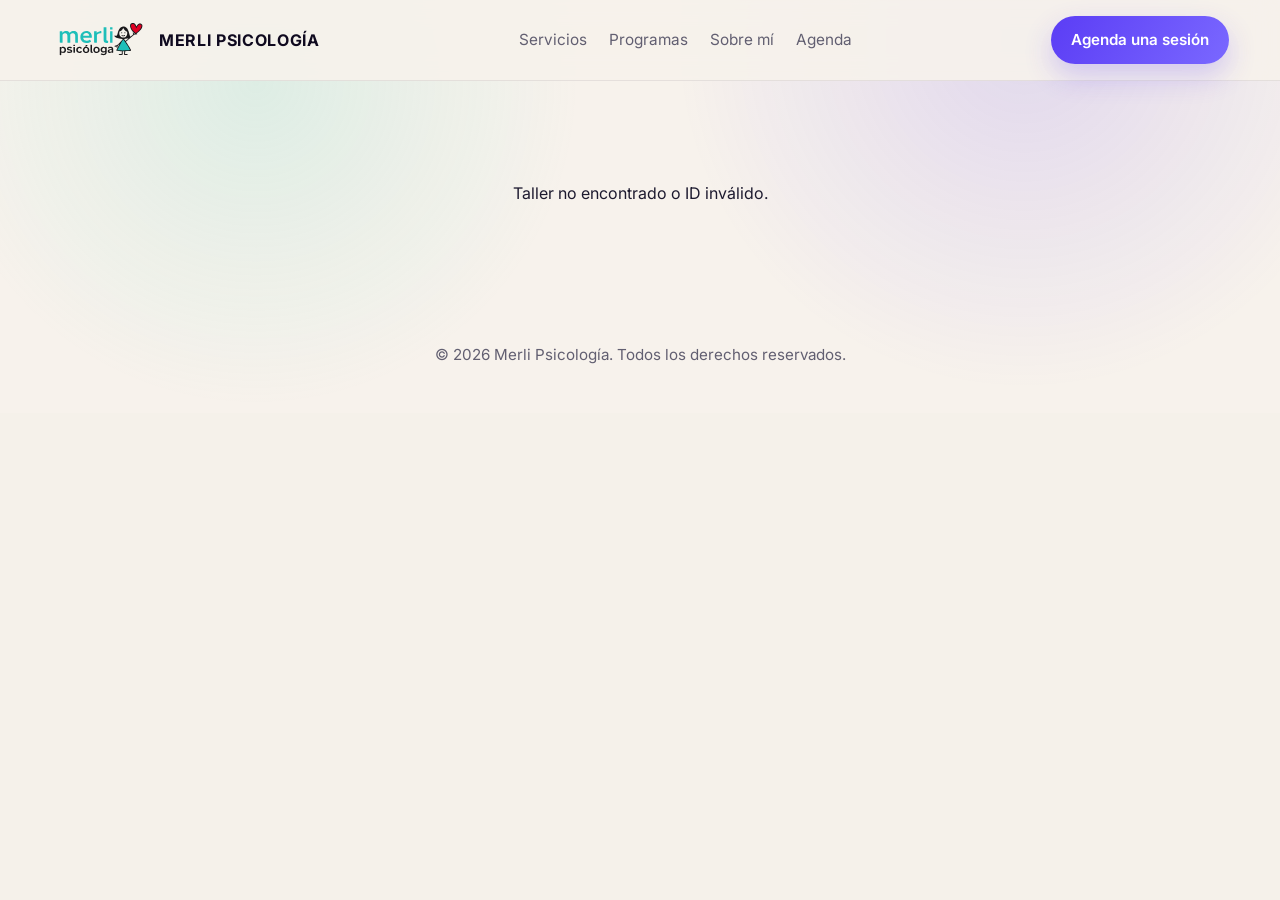
==== talleres.html @ 49db37be "feat: Add workshops page with dynamic content loading from JSON and associated media." ====
<!doctype html>
<html lang="es">

<head>
    <meta charset="utf-8" />
    <meta name="viewport" content="width=device-width,initial-scale=1" />
    <meta name="description" content="Galería de fotos de los talleres realizados por Merli Psicología." />
    <meta name="theme-color" content="#5b3df5" />
    <title>Galería de Talleres | Merli Psicología</title>
    <link rel="preconnect" href="https://fonts.googleapis.com">
    <link rel="preconnect" href="https://fonts.gstatic.com" crossorigin>
    <link
        href="https://fonts.googleapis.com/css2?family=Space+Grotesk:wght@400;500;600;700&family=Inter:wght@400;500;600&display=swap"
        rel="stylesheet">
    <link rel="icon" href="assets/logo.svg" type="image/svg+xml">
    <link rel="stylesheet" href="css/style.css">
    <style>
        /* Estilos específicos para la galería */
        .gallery-header {
            padding: 120px 0 40px;
            text-align: center;
            background: var(--bg-soft);
        }

        .gallery-grid {
            display: grid;
            grid-template-columns: repeat(auto-fill, minmax(300px, 1fr));
            gap: 24px;
            margin-top: 40px;
        }

        .gallery-item {
            border-radius: 12px;
            overflow: hidden;
            box-shadow: var(--shadow-sm);
            transition: transform 0.3s ease;
        }

        .gallery-item:hover {
            transform: translateY(-4px);
            box-shadow: var(--shadow-md);
        }

        .gallery-item img {
            width: 100%;
            height: 100%;
            object-fit: cover;
            display: block;
            /* Aspect ratio cuadrado o 4:3 para las miniaturas */
            aspect-ratio: 4/3;
        }

        .back-nav {
            padding: 24px 0;
        }
    </style>
</head>

<body>
    <header class="nav">
        <div class="container nav__inner">
            <a class="logo" href="index.html#inicio">
                <img src="assets/logo.svg" alt="Merli Psicología" />
                <span>Merli Psicología</span>
            </a>
            <nav class="nav__links">
                <a href="index.html#servicios">Servicios</a>
                <a href="index.html#programas">Programas</a>
                <a href="index.html#sobre">Sobre mí</a>
                <a href="index.html#consulta">Agenda</a>
            </nav>
            <a class="btn btn-primary" href="index.html#consulta">Agenda una sesión</a>
        </div>
    </header>

    <main>
        <div id="gallery-loading" style="text-align:center; padding: 100px;">Cargando galería...</div>

        <div id="gallery-content" style="display:none;">
            <section class="gallery-header">
                <div class="container">
                    <div class="back-nav">
                        <a href="index.html#talleres" class="btn btn-ghost">← Volver a Talleres</a>
                    </div>
                    <h1 id="gallery-title">Título del Taller</h1>
                    <p class="lead" id="gallery-description">Descripción del taller.</p>
                    <p class="meta" id="gallery-location" style="color: var(--text-light); margin-top: 8px;">Ubicación
                    </p>
                </div>
            </section>

            <section class="section">
                <div class="container">
                    <div class="gallery-grid" id="gallery-grid">
                        <!-- Las imágenes se insertarán aquí dinámicamente -->
                    </div>
                </div>
            </section>
        </div>
    </main>

    <footer>
        &copy; <span id="year"></span> Merli Psicología. Todos los derechos reservados.
    </footer>

    <script src="js/main.js" defer></script>
</body>

</html>
---- css/style.css ----
:root {
  --brand: #5b3df5;
  --brand-2: #6bd8c3;
  --dark: #0f0a1f;
  --text: #1d1a2f;
  --muted: #625f71;
  --sand: #f7f2ec;
  --card: rgba(255, 255, 255, 0.78);
  --stroke: rgba(16, 11, 37, 0.08);
  font-family: "Inter", system-ui, -apple-system, BlinkMacSystemFont, "Segoe UI", sans-serif;
  color: var(--text);
  background-color: #f5f1ea;
}

html {
  scroll-behavior: smooth;
}

* {
  box-sizing: border-box;
}

body {
  margin: 0;
  line-height: 1.6;
  background: radial-gradient(circle at 20% 20%, rgba(107, 216, 195, 0.18), transparent 30%),
    radial-gradient(circle at 80% 10%, rgba(91, 61, 245, 0.14), transparent 32%),
    var(--sand);
}

a {
  color: inherit;
  text-decoration: none;
}

img {
  max-width: 100%;
  display: block;
  border-radius: 16px;
}

.container {
  width: min(1180px, 92vw);
  margin: 0 auto;
}

.nav {
  position: sticky;
  top: 0;
  z-index: 20;
  backdrop-filter: blur(12px);
  background: rgba(247, 242, 236, 0.9);
  border-bottom: 1px solid var(--stroke);
}

.nav__inner {
  display: flex;
  align-items: center;
  justify-content: space-between;
  gap: 16px;
  padding: 16px 0;
}

.logo {
  display: inline-flex;
  align-items: center;
  gap: 12px;
  font-weight: 700;
  letter-spacing: 0.04em;
  text-transform: uppercase;
  color: var(--dark);
}

.logo img {
  height: 48px;
  width: auto;
}

.logo span {
  line-height: 1;
}

.nav__links {
  display: flex;
  gap: 22px;
  font-size: 0.96rem;
  color: var(--muted);
}

.nav__links a {
  padding: 6px 0;
  position: relative;
}

.nav__links a::after {
  content: "";
  position: absolute;
  left: 0;
  bottom: 0;
  width: 100%;
  height: 2px;
  background: linear-gradient(90deg, var(--brand), var(--brand-2));
  transform: scaleX(0);
  transform-origin: left;
  transition: transform 0.2s ease;
}

.nav__links a:hover::after {
  transform: scaleX(1);
}

.btn {
  border: none;
  padding: 12px 20px;
  border-radius: 999px;
  font-weight: 600;
  cursor: pointer;
  transition: transform 0.15s ease, box-shadow 0.2s ease;
  font-size: 0.95rem;
}

.btn-primary {
  background: linear-gradient(120deg, var(--brand), #7a68ff);
  color: #fff;
  box-shadow: 0 12px 28px rgba(91, 61, 245, 0.24);
}

.btn-ghost {
  background: rgba(255, 255, 255, 0.7);
  color: var(--dark);
  border: 1px solid var(--stroke);
}

.btn:hover {
  transform: translateY(-2px);
}

.hero {
  padding: 90px 0 70px;
  position: relative;
  overflow: hidden;
}

.hero::after {
  content: "";
  position: absolute;
  inset: 0;
  background: radial-gradient(circle at 85% 20%, rgba(91, 61, 245, 0.15), transparent 35%),
    radial-gradient(circle at 15% 30%, rgba(107, 216, 195, 0.18), transparent 30%);
  pointer-events: none;
  z-index: 0;
}

.hero-grid {
  position: relative;
  z-index: 1;
  display: grid;
  align-items: center;
  gap: 42px;
  grid-template-columns: repeat(auto-fit, minmax(300px, 1fr));
}

.eyebrow {
  display: inline-flex;
  align-items: center;
  gap: 10px;
  padding: 8px 12px;
  border-radius: 999px;
  background: rgba(107, 216, 195, 0.16);
  color: var(--dark);
  font-weight: 600;
  font-size: 0.9rem;
  letter-spacing: 0.04em;
}

.hero h1 {
  font-family: "Space Grotesk", "Inter", system-ui, -apple-system, sans-serif;
  font-size: clamp(2.6rem, 5vw, 3.9rem);
  line-height: 1.05;
  margin: 14px 0 18px;
  color: var(--dark);
}

.hero p.lead {
  font-size: 1.05rem;
  color: var(--muted);
  max-width: 620px;
  margin: 0 0 26px;
}

.hero-actions {
  display: flex;
  gap: 14px;
  flex-wrap: wrap;
}

.hero-visual {
  position: relative;
  display: grid;
  gap: 18px;
  justify-items: center;
}

.hero-photo {
  width: min(440px, 100%);
  width: min(440px, 100%);
  aspect-ratio: 4 / 4.5;
  object-fit: cover;
  object-position: 60% center;
  border-radius: 30px;
  box-shadow: 0 40px 70px rgba(15, 10, 31, 0.18);
}

.stat-card {
  background: var(--card);
  border: 1px solid var(--stroke);
  border-radius: 24px;
  padding: 22px;
  width: min(440px, 100%);
  backdrop-filter: blur(6px);
  box-shadow: 0 24px 40px rgba(15, 10, 31, 0.12);
}

.stat-grid {
  display: grid;
  gap: 12px;
  grid-template-columns: repeat(2, minmax(140px, 1fr));
}

.stat h3 {
  margin: 6px 0 2px;
  font-size: 1.4rem;
  color: var(--dark);
}

.stat span {
  font-size: 0.85rem;
  letter-spacing: 0.06em;
  color: var(--muted);
  text-transform: uppercase;
}

.section {
  padding: 80px 0;
}

.section h2 {
  font-family: "Space Grotesk", "Inter", system-ui, sans-serif;
  font-size: 2.2rem;
  margin: 0 0 12px;
  color: var(--dark);
}

.section p.lead {
  max-width: 720px;
  color: var(--muted);
  margin: 0 0 32px;
}

.pill-row {
  display: flex;
  flex-wrap: wrap;
  gap: 10px;
  margin: 18px 0 0;
}

.pill {
  padding: 8px 12px;
  border-radius: 999px;
  background: rgba(91, 61, 245, 0.1);
  color: var(--dark);
  font-weight: 600;
  font-size: 0.92rem;
}

.card-grid {
  display: grid;
  gap: 20px;
  grid-template-columns: repeat(auto-fit, minmax(240px, 1fr));
}

.card {
  background: var(--card);
  border-radius: 22px;
  padding: 24px;
  border: 1px solid var(--stroke);
  box-shadow: 0 14px 36px rgba(15, 10, 31, 0.06);
  transition: transform 0.2s ease, box-shadow 0.2s ease;
}

.card:hover {
  transform: translateY(-4px);
  box-shadow: 0 20px 48px rgba(15, 10, 31, 0.12);
}

.card h3 {
  margin: 0 0 10px;
  color: var(--dark);
}

.card p {
  margin: 0;
  color: var(--muted);
}

.programs {
  display: grid;
  gap: 18px;
  background: linear-gradient(145deg, rgba(91, 61, 245, 0.08), rgba(107, 216, 195, 0.1));
  border-radius: 28px;
  padding: 32px;
  border: 1px solid rgba(91, 61, 245, 0.12);
}

.program {
  padding: 18px 0;
  border-bottom: 1px solid var(--stroke);
}

.program:last-child {
  border-bottom: none;
}

.program strong {
  color: var(--dark);
  font-size: 1.1rem;
}

.program p {
  margin: 6px 0 0;
  color: var(--muted);
}

.about {
  display: grid;
  gap: 32px;
  grid-template-columns: repeat(auto-fit, minmax(280px, 1fr));
  align-items: center;
}

.quote {
  margin-top: 14px;
  padding-top: 14px;
  border-top: 1px solid var(--stroke);
  font-style: italic;
  color: var(--muted);
}

.testimonials {
  display: grid;
  gap: 20px;
  grid-template-columns: repeat(auto-fit, minmax(260px, 1fr));
}

.testimonial {
  background: #0f0a1f;
  color: #f8f7ff;
  padding: 22px;
  border-radius: 22px;
  border: 1px solid rgba(255, 255, 255, 0.1);
  box-shadow: 0 24px 40px rgba(15, 10, 31, 0.3);
}

.testimonial span {
  display: block;
  margin-top: 14px;
  letter-spacing: 0.08em;
  font-size: 0.85rem;
  color: #cfd0ff;
  text-transform: uppercase;
}

.blog-list {
  list-style: none;
  padding: 0;
  margin: 0;
  display: grid;
  gap: 14px;
}

.blog-list li {
  padding: 16px 18px;
  border-radius: 16px;
  border: 1px solid var(--stroke);
  background: #fff;
  color: var(--text);
}

.blog-list span {
  display: inline-block;
  font-size: 0.82rem;
  letter-spacing: 0.08em;
  color: var(--muted);
  text-transform: uppercase;
  margin-bottom: 4px;
}

.cta {
  margin-top: 40px;
  padding: 26px;
  background: linear-gradient(135deg, var(--brand), #7a68ff);
  color: #fff;
  border-radius: 24px;
  display: grid;
  gap: 16px;
  grid-template-columns: repeat(auto-fit, minmax(240px, 1fr));
  align-items: center;
  box-shadow: 0 24px 48px rgba(91, 61, 245, 0.26);
}

.cta p {
  margin: 0;
  color: #f0eefe;
}

.resources {
  padding: 32px;
  border-radius: 26px;
  background: var(--card);
  border: 1px dashed rgba(91, 61, 245, 0.25);
}

.resources h3 {
  margin-top: 0;
  color: var(--dark);
}

.resources-grid {
  display: grid;
  gap: 16px;
  grid-template-columns: repeat(auto-fit, minmax(230px, 1fr));
}



.contact {
  display: grid;
  gap: 28px;
  grid-template-columns: repeat(auto-fit, minmax(280px, 1fr));
  align-items: start;
}

form {
  display: grid;
  gap: 16px;
}

label {
  font-size: 0.86rem;
  letter-spacing: 0.08em;
  text-transform: uppercase;
  color: var(--muted);
}

input,
textarea {
  width: 100%;
  padding: 13px 14px;
  border-radius: 14px;
  border: 1px solid var(--stroke);
  background: #fff;
  font-size: 1rem;
  font-family: inherit;
}

textarea {
  min-height: 120px;
  resize: vertical;
}

.form-status {
  font-size: 0.9rem;
  color: var(--muted);
  min-height: 1.2em;
}

.form-status.success {
  color: #0b8445;
}

.form-status.error {
  color: #c34137;
}

footer {
  text-align: center;
  padding: 36px 0 46px;
  color: var(--muted);
  font-size: 0.95rem;
}

@media (max-width: 860px) {
  .nav__links {
    display: none;
  }

  .hero {
    padding-top: 72px;
  }


}
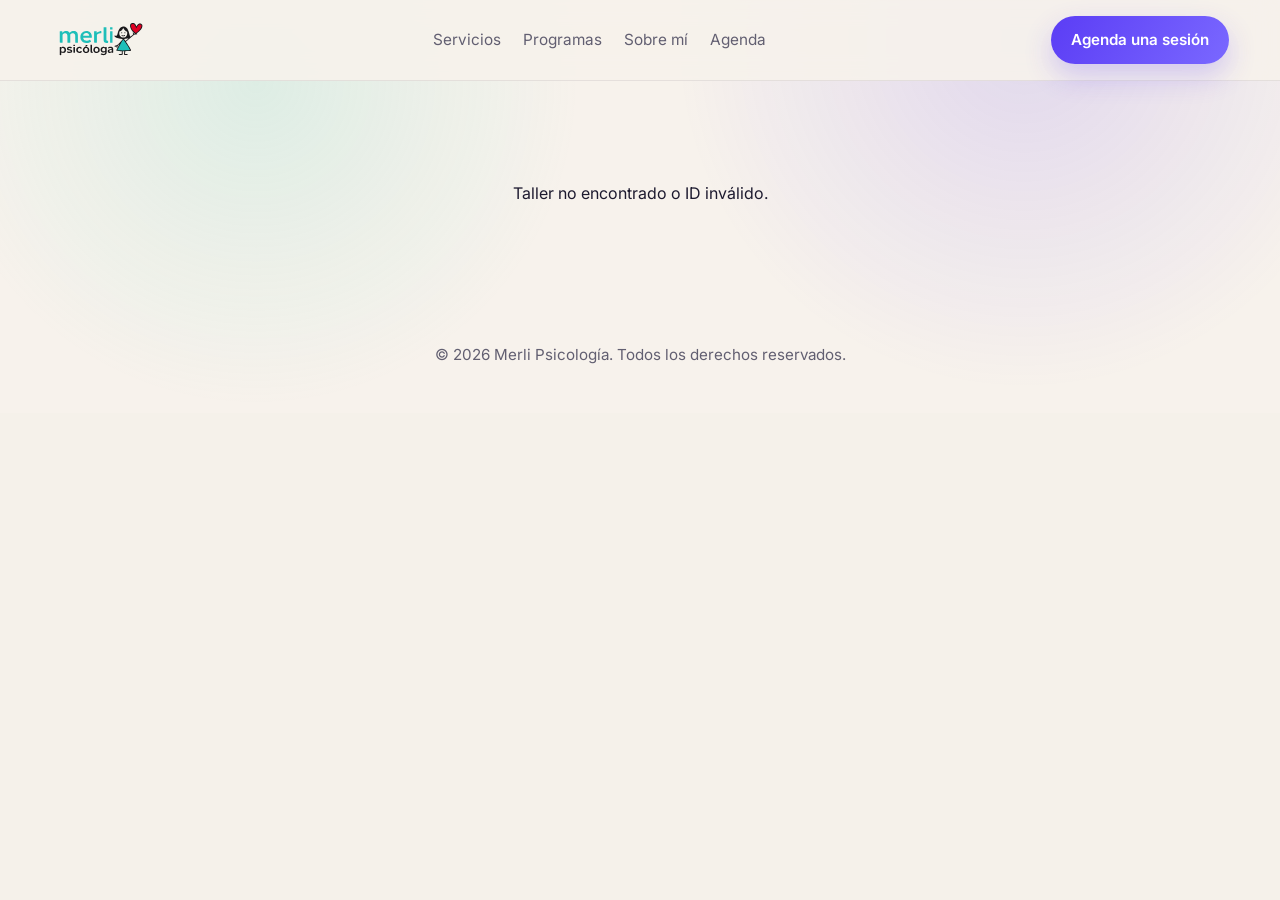
==== commit 84ddb8c3: "Quita texto del logo en el nav" ====
--- a/talleres.html
+++ b/talleres.html
@@ -61,7 +61,6 @@
         <div class="container nav__inner">
             <a class="logo" href="index.html#inicio">
                 <img src="assets/logo.svg" alt="Merli Psicología" />
-                <span>Merli Psicología</span>
             </a>
             <nav class="nav__links">
                 <a href="index.html#servicios">Servicios</a>
@@ -106,4 +105,4 @@
     <script src="js/main.js" defer></script>
 </body>
 
-</html>+</html>
--- a/css/style.css
+++ b/css/style.css
@@ -125,6 +125,22 @@
   box-shadow: 0 12px 28px rgba(91, 61, 245, 0.24);
 }
 
+.btn-whatsapp {
+  display: inline-flex;
+  align-items: center;
+  gap: 9px;
+}
+
+.btn-whatsapp::before {
+  content: "";
+  width: 1.05em;
+  height: 1.05em;
+  flex: 0 0 auto;
+  background: currentColor;
+  -webkit-mask: url("data:image/svg+xml,%3Csvg xmlns='http://www.w3.org/2000/svg' viewBox='0 0 32 32'%3E%3Cpath d='M16.01 3.2c-7.05 0-12.78 5.7-12.78 12.72 0 2.24.59 4.43 1.72 6.35L3.12 28.8l6.7-1.75a12.86 12.86 0 0 0 6.18 1.58h.01c7.04 0 12.77-5.71 12.77-12.73S23.05 3.2 16.01 3.2Zm0 23.27h-.01c-1.88 0-3.72-.51-5.32-1.48l-.38-.23-3.98 1.04 1.06-3.86-.25-.4a10.52 10.52 0 0 1-1.62-5.62c0-5.83 4.71-10.57 10.5-10.57 2.8 0 5.44 1.1 7.42 3.08a10.5 10.5 0 0 1 3.07 7.48c0 5.82-4.71 10.56-10.49 10.56Zm5.75-7.9c-.32-.16-1.86-.91-2.15-1.02-.29-.1-.5-.16-.71.16-.21.31-.82 1.02-1 1.23-.18.21-.37.24-.69.08-.31-.16-1.33-.49-2.54-1.56-.94-.83-1.57-1.86-1.75-2.18-.18-.31-.02-.48.14-.64.14-.14.31-.37.47-.55.16-.18.21-.31.31-.52.1-.21.05-.39-.03-.55-.08-.16-.71-1.71-.97-2.34-.26-.61-.52-.53-.71-.54h-.61c-.21 0-.55.08-.84.39-.29.32-1.1 1.08-1.1 2.62s1.13 3.04 1.28 3.25c.16.21 2.22 3.38 5.37 4.74.75.32 1.34.52 1.8.66.76.24 1.44.21 1.98.13.6-.09 1.86-.76 2.12-1.49.26-.73.26-1.36.18-1.49-.08-.13-.29-.21-.61-.37Z'/%3E%3C/svg%3E") center / contain no-repeat;
+  mask: url("data:image/svg+xml,%3Csvg xmlns='http://www.w3.org/2000/svg' viewBox='0 0 32 32'%3E%3Cpath d='M16.01 3.2c-7.05 0-12.78 5.7-12.78 12.72 0 2.24.59 4.43 1.72 6.35L3.12 28.8l6.7-1.75a12.86 12.86 0 0 0 6.18 1.58h.01c7.04 0 12.77-5.71 12.77-12.73S23.05 3.2 16.01 3.2Zm0 23.27h-.01c-1.88 0-3.72-.51-5.32-1.48l-.38-.23-3.98 1.04 1.06-3.86-.25-.4a10.52 10.52 0 0 1-1.62-5.62c0-5.83 4.71-10.57 10.5-10.57 2.8 0 5.44 1.1 7.42 3.08a10.5 10.5 0 0 1 3.07 7.48c0 5.82-4.71 10.56-10.49 10.56Zm5.75-7.9c-.32-.16-1.86-.91-2.15-1.02-.29-.1-.5-.16-.71.16-.21.31-.82 1.02-1 1.23-.18.21-.37.24-.69.08-.31-.16-1.33-.49-2.54-1.56-.94-.83-1.57-1.86-1.75-2.18-.18-.31-.02-.48.14-.64.14-.14.31-.37.47-.55.16-.18.21-.31.31-.52.1-.21.05-.39-.03-.55-.08-.16-.71-1.71-.97-2.34-.26-.61-.52-.53-.71-.54h-.61c-.21 0-.55.08-.84.39-.29.32-1.1 1.08-1.1 2.62s1.13 3.04 1.28 3.25c.16.21 2.22 3.38 5.37 4.74.75.32 1.34.52 1.8.66.76.24 1.44.21 1.98.13.6-.09 1.86-.76 2.12-1.49.26-.73.26-1.36.18-1.49-.08-.13-.29-.21-.61-.37Z'/%3E%3C/svg%3E") center / contain no-repeat;
+}
+
 .btn-ghost {
   background: rgba(255, 255, 255, 0.7);
   color: var(--dark);
@@ -257,6 +273,13 @@
   margin: 0 0 32px;
 }
 
+.video-section {
+  position: relative;
+  z-index: 2;
+  padding: 0 0 12px;
+  margin-top: -18px;
+}
+
 .pill-row {
   display: flex;
   flex-wrap: wrap;
@@ -425,6 +448,41 @@
   color: var(--dark);
 }
 
+.video-feature {
+  display: grid;
+  grid-template-columns: minmax(240px, 0.85fr) minmax(280px, 1.15fr);
+  gap: 24px;
+  align-items: center;
+  margin: 0;
+  padding: 24px;
+  border-radius: 22px;
+  background: #fff;
+  border: 1px solid var(--stroke);
+  box-shadow: 0 18px 42px rgba(15, 10, 31, 0.08);
+}
+
+.video-feature__copy h2 {
+  margin: 14px 0 8px;
+  font-family: "Space Grotesk", "Inter", system-ui, sans-serif;
+  font-size: 1.55rem;
+  line-height: 1.2;
+  color: var(--dark);
+}
+
+.video-feature__copy p {
+  margin: 0;
+  color: var(--muted);
+}
+
+.video-feature__media {
+  width: 100%;
+  aspect-ratio: 16 / 9;
+  display: block;
+  border-radius: 16px;
+  background: var(--dark);
+  box-shadow: 0 18px 34px rgba(15, 10, 31, 0.16);
+}
+
 .resources-grid {
   display: grid;
   gap: 16px;
@@ -440,46 +498,31 @@
   align-items: start;
 }
 
-form {
+.contact-cta {
   display: grid;
   gap: 16px;
-}
-
-label {
-  font-size: 0.86rem;
-  letter-spacing: 0.08em;
-  text-transform: uppercase;
-  color: var(--muted);
-}
-
-input,
-textarea {
-  width: 100%;
-  padding: 13px 14px;
-  border-radius: 14px;
+  padding: 32px;
+  border-radius: 24px;
+  background: #fff;
   border: 1px solid var(--stroke);
-  background: #fff;
-  font-size: 1rem;
-  font-family: inherit;
-}
-
-textarea {
-  min-height: 120px;
-  resize: vertical;
-}
-
-.form-status {
-  font-size: 0.9rem;
-  color: var(--muted);
-  min-height: 1.2em;
-}
-
-.form-status.success {
-  color: #0b8445;
-}
-
-.form-status.error {
-  color: #c34137;
+  box-shadow: 0 18px 42px rgba(15, 10, 31, 0.08);
+}
+
+.contact-cta h3 {
+  margin: 0;
+  font-family: "Space Grotesk", "Inter", system-ui, sans-serif;
+  font-size: 1.8rem;
+  line-height: 1.2;
+  color: var(--dark);
+}
+
+.contact-cta p {
+  margin: 0;
+  color: var(--muted);
+}
+
+.contact-cta .btn {
+  width: max-content;
 }
 
 footer {
@@ -498,5 +541,10 @@
     padding-top: 72px;
   }
 
-
-}+  .video-feature {
+    grid-template-columns: 1fr;
+    padding: 18px;
+  }
+
+
+}
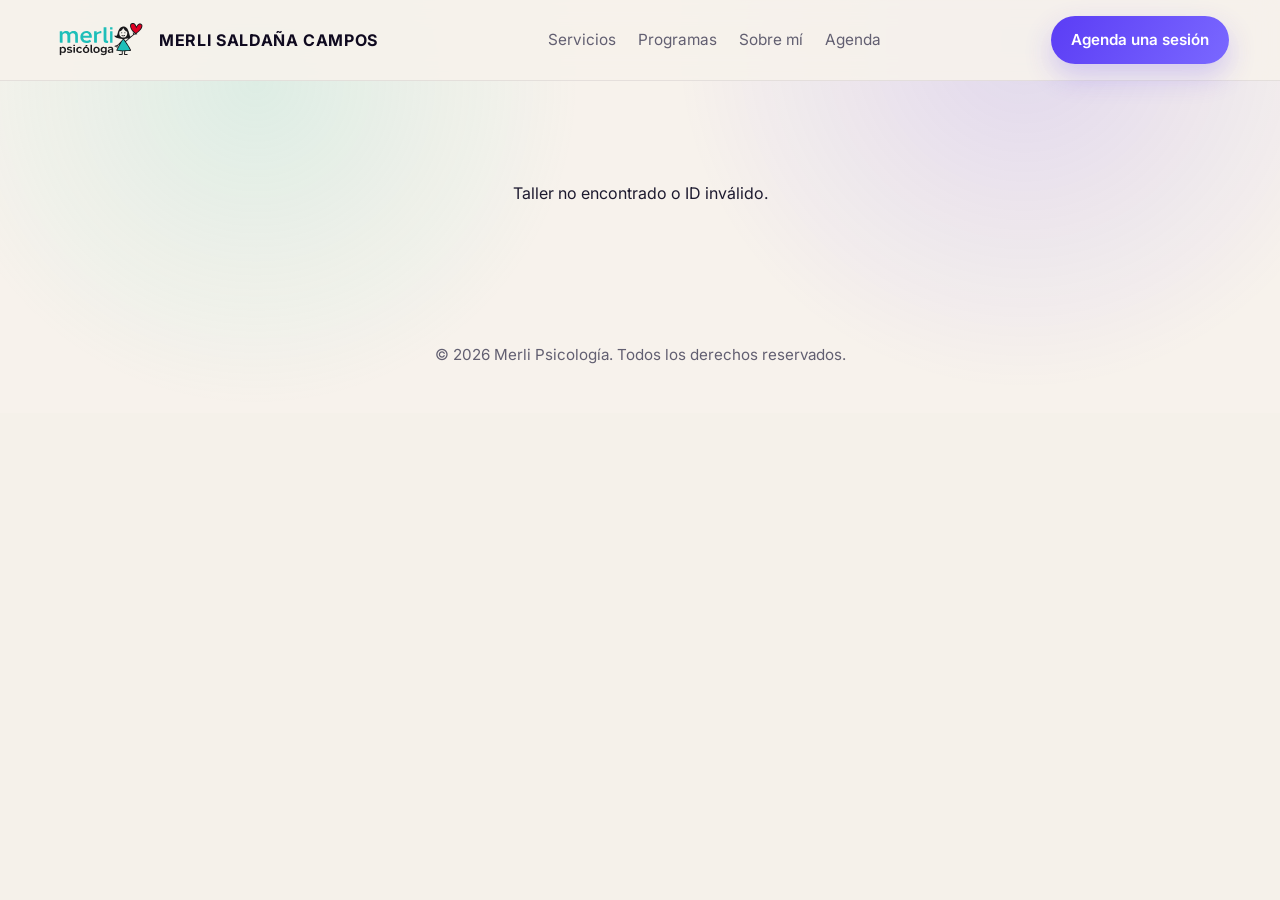
==== commit a9750864: "Restaura apellido Campos en el logo" ====
--- a/talleres.html
+++ b/talleres.html
@@ -61,6 +61,7 @@
         <div class="container nav__inner">
             <a class="logo" href="index.html#inicio">
                 <img src="assets/logo.svg" alt="Merli Psicología" />
+                <span>Merli Saldaña Campos</span>
             </a>
             <nav class="nav__links">
                 <a href="index.html#servicios">Servicios</a>
--- a/css/style.css
+++ b/css/style.css
@@ -128,13 +128,13 @@
 .btn-whatsapp {
   display: inline-flex;
   align-items: center;
-  gap: 9px;
+  gap: 11px;
 }
 
 .btn-whatsapp::before {
   content: "";
-  width: 1.05em;
-  height: 1.05em;
+  width: 1.35em;
+  height: 1.35em;
   flex: 0 0 auto;
   background: currentColor;
   -webkit-mask: url("data:image/svg+xml,%3Csvg xmlns='http://www.w3.org/2000/svg' viewBox='0 0 32 32'%3E%3Cpath d='M16.01 3.2c-7.05 0-12.78 5.7-12.78 12.72 0 2.24.59 4.43 1.72 6.35L3.12 28.8l6.7-1.75a12.86 12.86 0 0 0 6.18 1.58h.01c7.04 0 12.77-5.71 12.77-12.73S23.05 3.2 16.01 3.2Zm0 23.27h-.01c-1.88 0-3.72-.51-5.32-1.48l-.38-.23-3.98 1.04 1.06-3.86-.25-.4a10.52 10.52 0 0 1-1.62-5.62c0-5.83 4.71-10.57 10.5-10.57 2.8 0 5.44 1.1 7.42 3.08a10.5 10.5 0 0 1 3.07 7.48c0 5.82-4.71 10.56-10.49 10.56Zm5.75-7.9c-.32-.16-1.86-.91-2.15-1.02-.29-.1-.5-.16-.71.16-.21.31-.82 1.02-1 1.23-.18.21-.37.24-.69.08-.31-.16-1.33-.49-2.54-1.56-.94-.83-1.57-1.86-1.75-2.18-.18-.31-.02-.48.14-.64.14-.14.31-.37.47-.55.16-.18.21-.31.31-.52.1-.21.05-.39-.03-.55-.08-.16-.71-1.71-.97-2.34-.26-.61-.52-.53-.71-.54h-.61c-.21 0-.55.08-.84.39-.29.32-1.1 1.08-1.1 2.62s1.13 3.04 1.28 3.25c.16.21 2.22 3.38 5.37 4.74.75.32 1.34.52 1.8.66.76.24 1.44.21 1.98.13.6-.09 1.86-.76 2.12-1.49.26-.73.26-1.36.18-1.49-.08-.13-.29-.21-.61-.37Z'/%3E%3C/svg%3E") center / contain no-repeat;
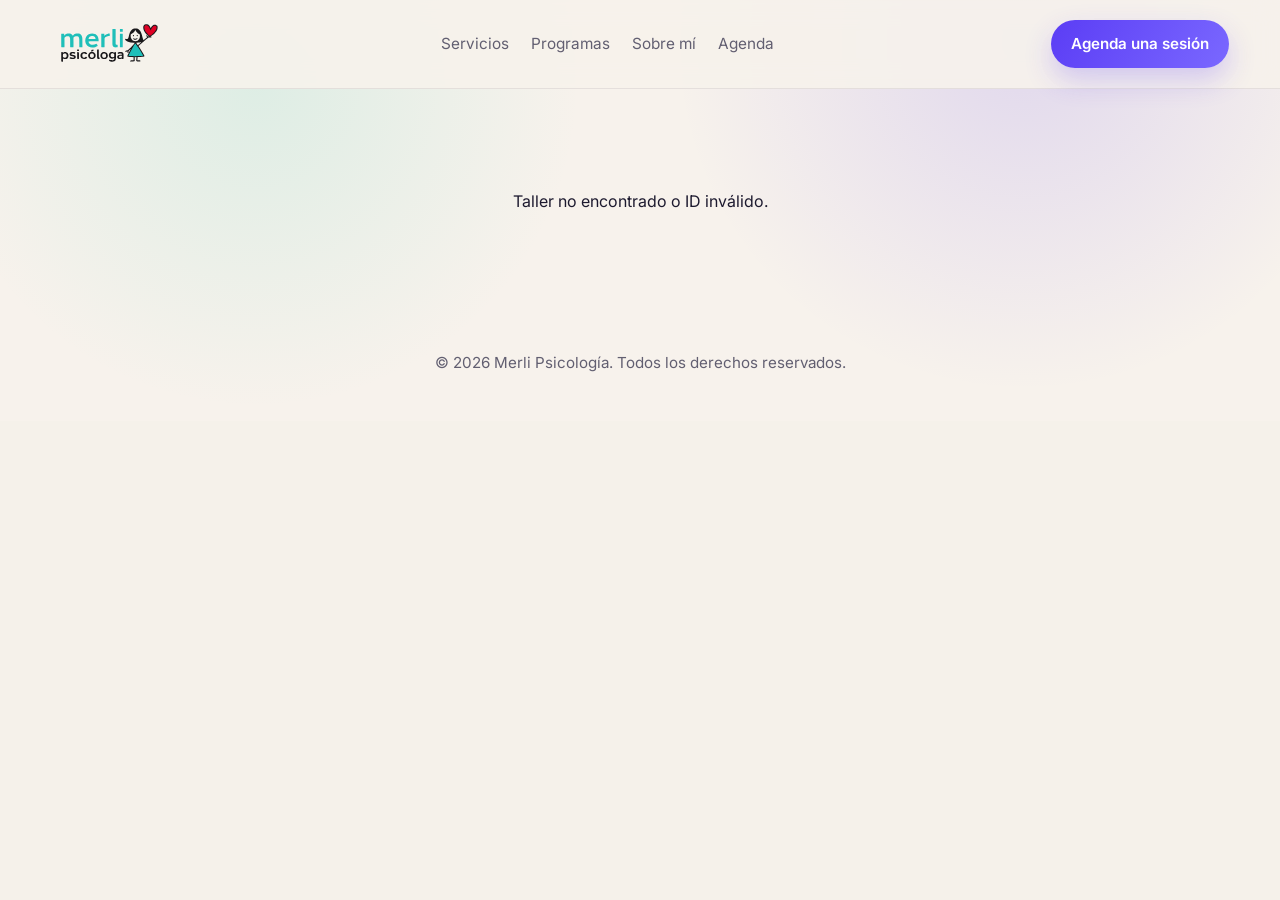
==== commit 6592f758: "Actualiza web y ajustes de contenido" ====
--- a/talleres.html
+++ b/talleres.html
@@ -24,7 +24,7 @@
 
         .gallery-grid {
             display: grid;
-            grid-template-columns: repeat(auto-fill, minmax(300px, 1fr));
+            grid-template-columns: 1fr;
             gap: 24px;
             margin-top: 40px;
         }
@@ -61,7 +61,6 @@
         <div class="container nav__inner">
             <a class="logo" href="index.html#inicio">
                 <img src="assets/logo.svg" alt="Merli Psicología" />
-                <span>Merli Saldaña Campos</span>
             </a>
             <nav class="nav__links">
                 <a href="index.html#servicios">Servicios</a>
--- a/css/style.css
+++ b/css/style.css
@@ -72,7 +72,7 @@
 }
 
 .logo img {
-  height: 48px;
+  height: 56px;
   width: auto;
 }
 
@@ -483,14 +483,6 @@
   box-shadow: 0 18px 34px rgba(15, 10, 31, 0.16);
 }
 
-.resources-grid {
-  display: grid;
-  gap: 16px;
-  grid-template-columns: repeat(auto-fit, minmax(230px, 1fr));
-}
-
-
-
 .contact {
   display: grid;
   gap: 28px;
